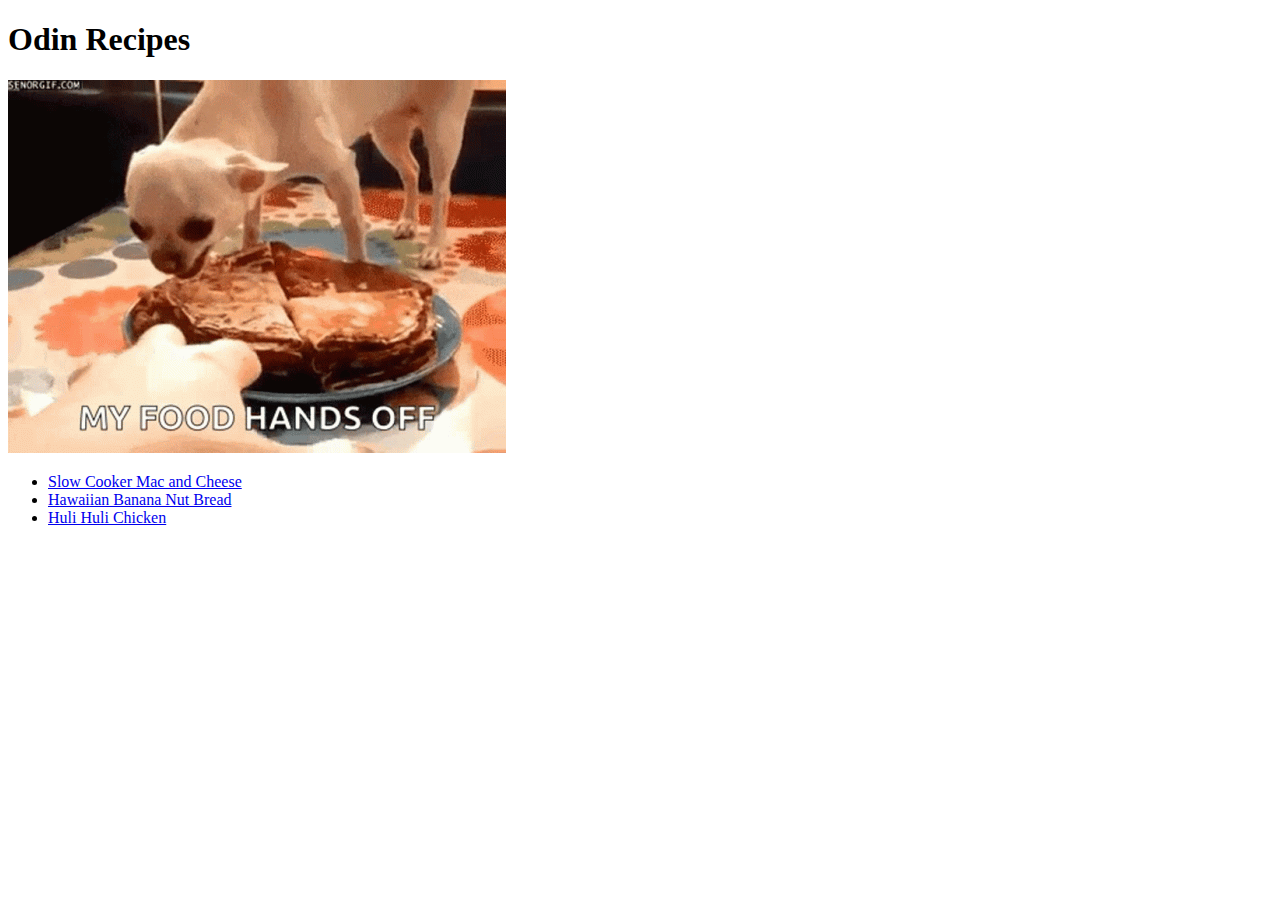
==== index.html @ 4630bffa "Add files via upload" ====
<!DOCTYPE html>
<html lang="en">
<head>
    <meta charset="UTF-8">
    <meta name="viewport" content="width=device-width, initial-scale=1.0">
    <title>Document</title>
</head>
<body>
    <h1>Odin Recipes</h1>
    <img src="./img/dog.gif"
    <div>
    <ul>
        <li><a href="recipes/MacAndCheese.html">Slow Cooker Mac and Cheese</a></li>
        <li><a href="recipes/HawaiianBananaNutBread.html">Hawaiian Banana Nut Bread</a></li>
        <li><a href="recipes/hulihuli.html">Huli Huli Chicken</a></li>
    </ul>
    </div>
</body>
</html>
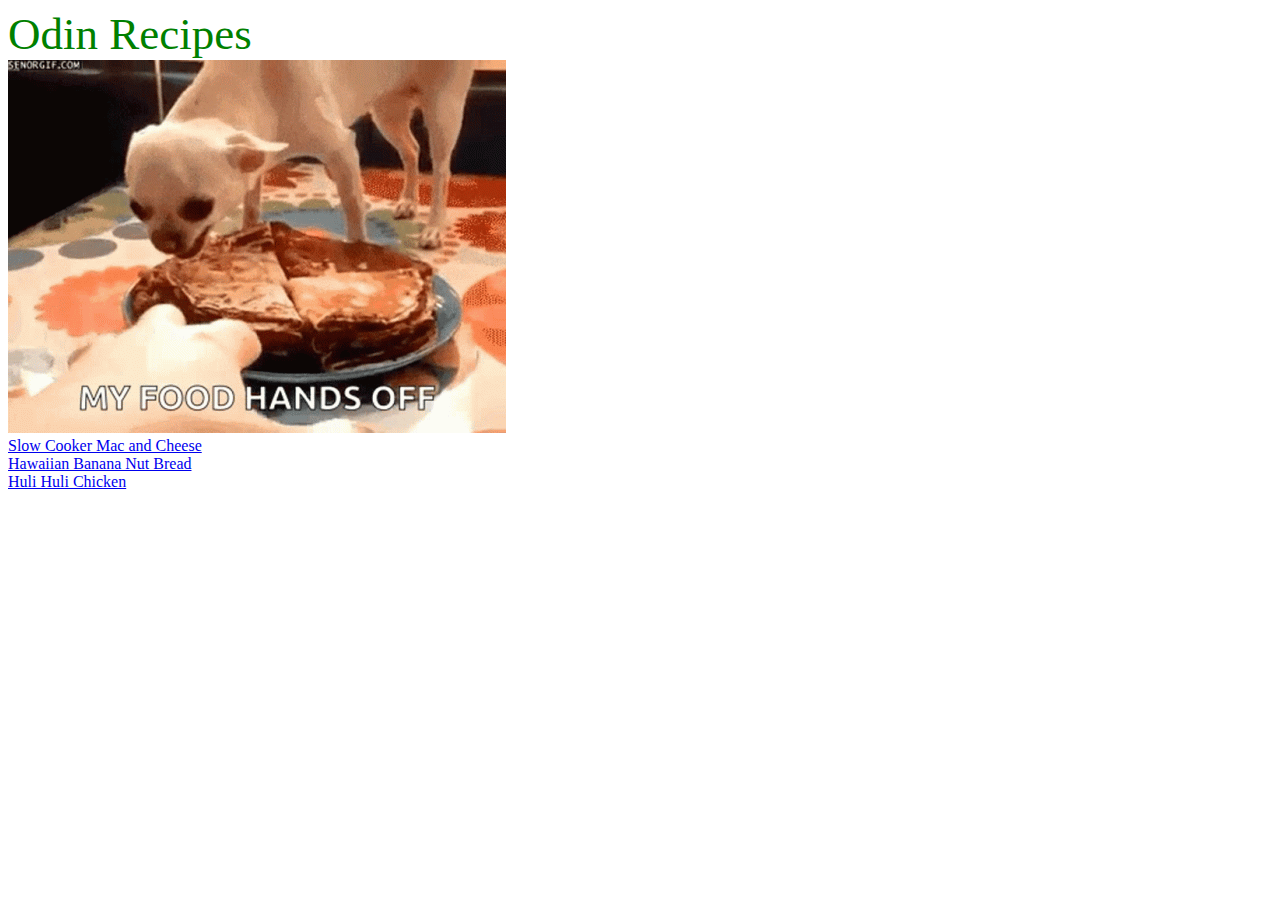
==== commit aa7ea049: "Add files via upload" ====
--- a/index.html
+++ b/index.html
@@ -4,16 +4,15 @@
     <meta charset="UTF-8">
     <meta name="viewport" content="width=device-width, initial-scale=1.0">
     <title>Document</title>
+    <link rel="stylesheet" href="styles.css">
 </head>
 <body>
-    <h1>Odin Recipes</h1>
+    <div class="heading">Odin Recipes</div>
     <img src="./img/dog.gif"
-    <div>
     <ul>
         <li><a href="recipes/MacAndCheese.html">Slow Cooker Mac and Cheese</a></li>
         <li><a href="recipes/HawaiianBananaNutBread.html">Hawaiian Banana Nut Bread</a></li>
         <li><a href="recipes/hulihuli.html">Huli Huli Chicken</a></li>
     </ul>
-    </div>
 </body>
 </html>
--- a/styles.css
+++ b/styles.css
@@ -0,0 +1,4 @@
+.heading {
+    color: green;
+    font-size: 45px;
+}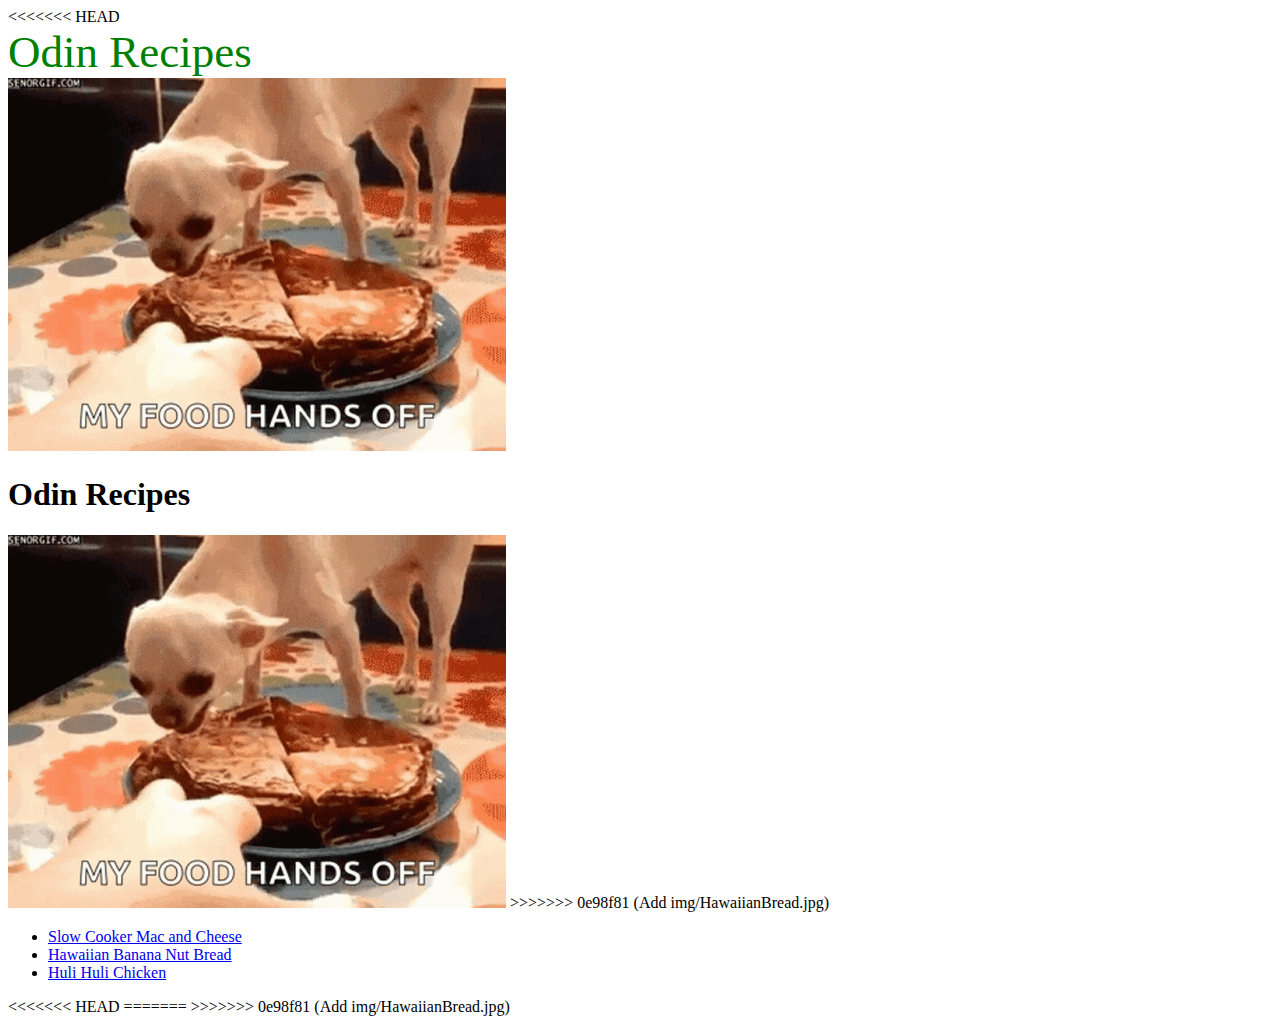
==== commit e6988567: "Add files via upload" ====
--- a/index.html
+++ b/index.html
@@ -4,15 +4,27 @@
     <meta charset="UTF-8">
     <meta name="viewport" content="width=device-width, initial-scale=1.0">
     <title>Document</title>
+<<<<<<< HEAD
     <link rel="stylesheet" href="styles.css">
 </head>
 <body>
     <div class="heading">Odin Recipes</div>
     <img src="./img/dog.gif"
+=======
+</head>
+<body>
+    <h1>Odin Recipes</h1>
+    <img src="./img/dog.gif"
+    <div>
+>>>>>>> 0e98f81 (Add img/HawaiianBread.jpg)
     <ul>
         <li><a href="recipes/MacAndCheese.html">Slow Cooker Mac and Cheese</a></li>
         <li><a href="recipes/HawaiianBananaNutBread.html">Hawaiian Banana Nut Bread</a></li>
         <li><a href="recipes/hulihuli.html">Huli Huli Chicken</a></li>
     </ul>
+<<<<<<< HEAD
+=======
+    </div>
+>>>>>>> 0e98f81 (Add img/HawaiianBread.jpg)
 </body>
 </html>
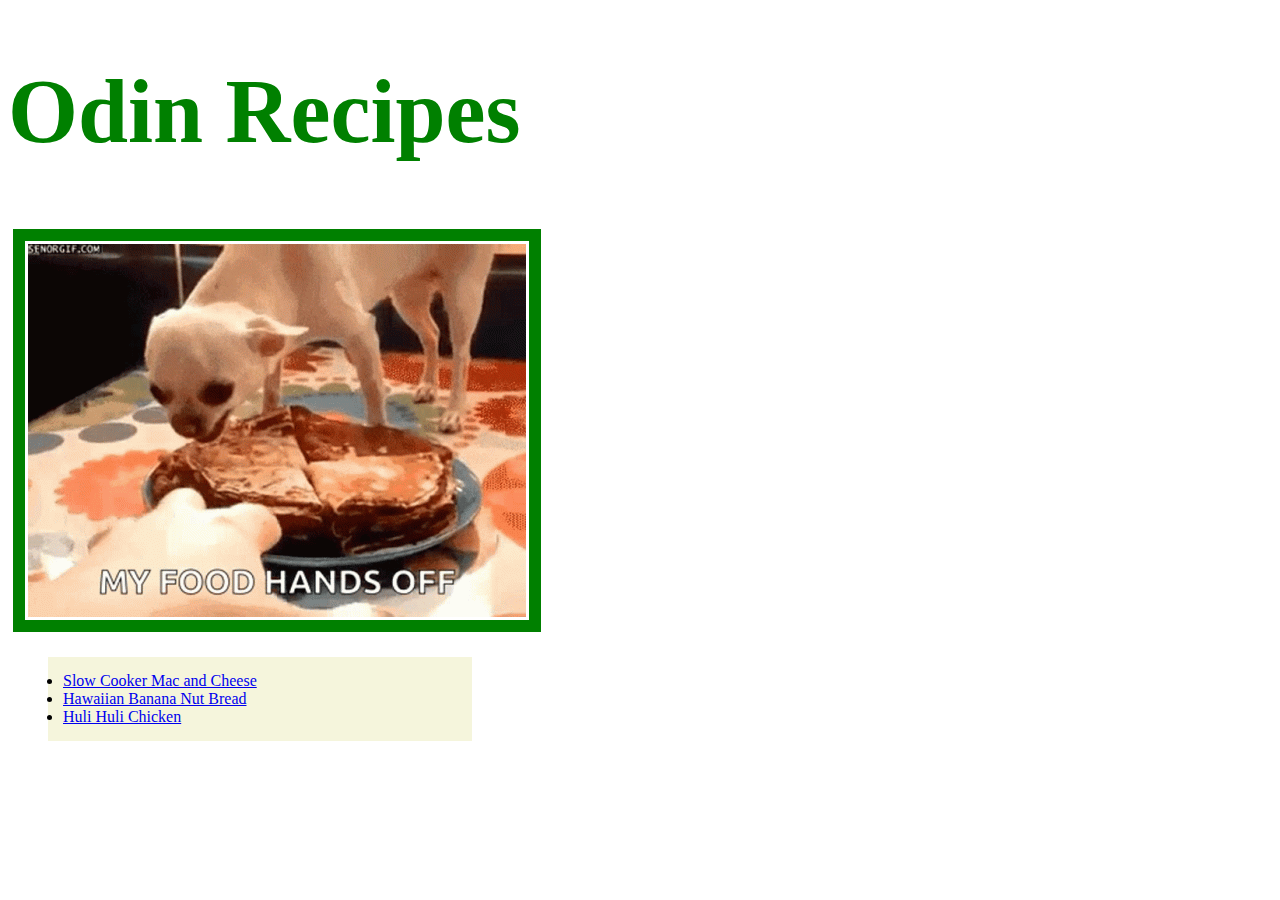
==== commit 8177ce66: "Add files via upload" ====
--- a/index.html
+++ b/index.html
@@ -4,27 +4,21 @@
     <meta charset="UTF-8">
     <meta name="viewport" content="width=device-width, initial-scale=1.0">
     <title>Document</title>
-<<<<<<< HEAD
     <link rel="stylesheet" href="styles.css">
 </head>
 <body>
-    <div class="heading">Odin Recipes</div>
-    <img src="./img/dog.gif"
-=======
-</head>
-<body>
-    <h1>Odin Recipes</h1>
-    <img src="./img/dog.gif"
-    <div>
->>>>>>> 0e98f81 (Add img/HawaiianBread.jpg)
-    <ul>
-        <li><a href="recipes/MacAndCheese.html">Slow Cooker Mac and Cheese</a></li>
-        <li><a href="recipes/HawaiianBananaNutBread.html">Hawaiian Banana Nut Bread</a></li>
-        <li><a href="recipes/hulihuli.html">Huli Huli Chicken</a></li>
-    </ul>
-<<<<<<< HEAD
-=======
+    <div class="heading">
+        <h1>Odin Recipes</h1>
     </div>
->>>>>>> 0e98f81 (Add img/HawaiianBread.jpg)
+    <div class="border">
+        <img src="./img/dog.gif">
+    </div>
+    
+        <ul>
+            <li><a href="recipes/MacAndCheese.html">Slow Cooker Mac and Cheese</a></li>
+            <li><a href="recipes/HawaiianBananaNutBread.html">Hawaiian Banana Nut Bread</a></li>
+            <li><a href="recipes/hulihuli.html">Huli Huli Chicken</a></li>
+        </ul>
+    
 </body>
-</html>
+</html>--- a/styles.css
+++ b/styles.css
@@ -1,4 +1,17 @@
 .heading {
-    color: green;
+    color: #008000;
     font-size: 45px;
+}
+
+img {
+    border: solid 12px #008000;
+    margin: 5px;
+    padding: 3px;
+}
+
+ul {
+    padding: 15px;
+    background-color: beige;
+    margin-left: 40px;
+    margin-right: 800px;
 }